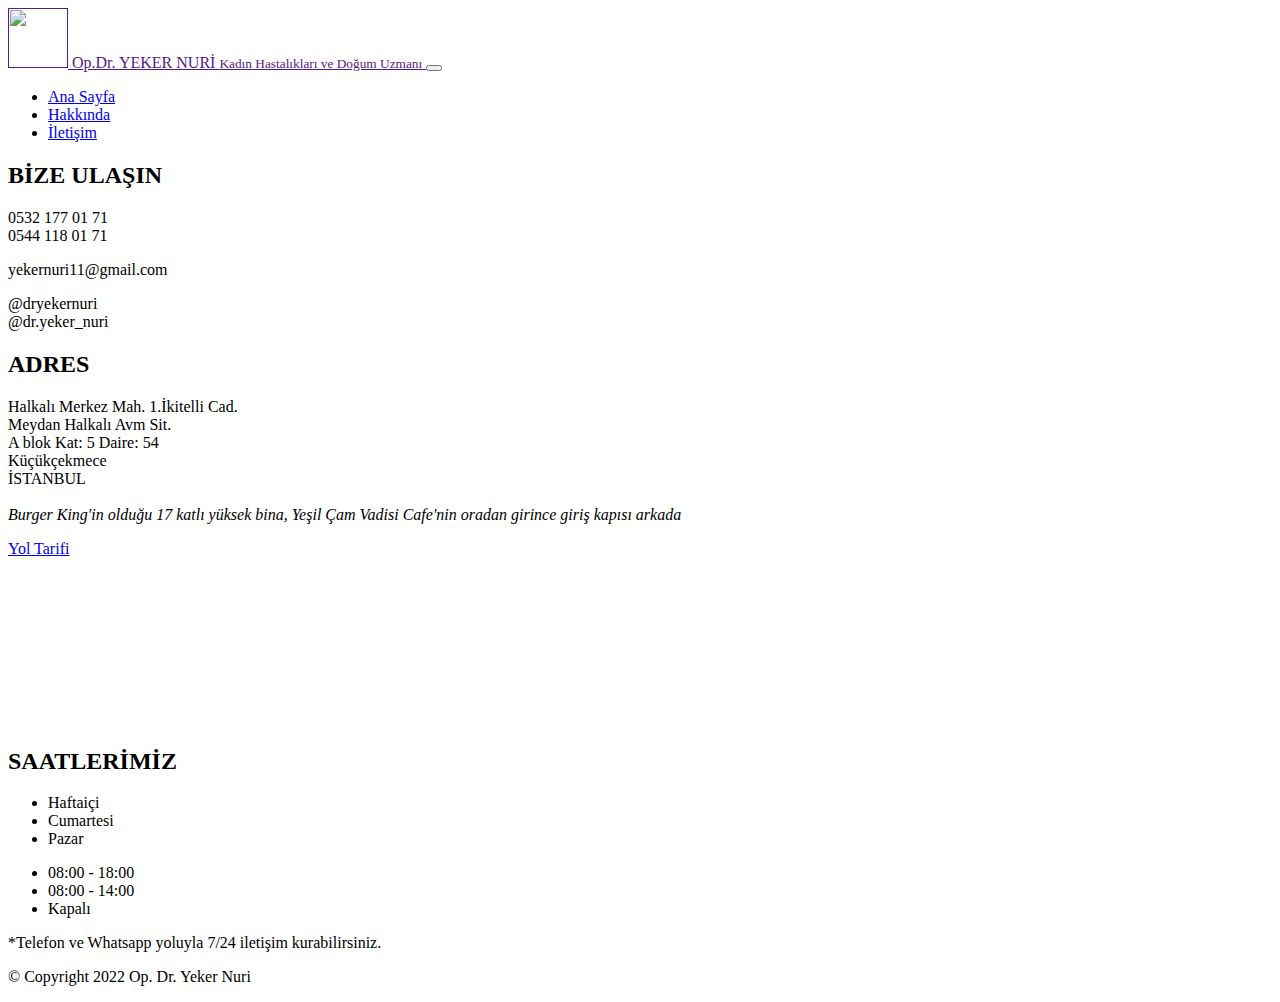
==== contact.html @ 88aec204 "Add files via upload" ====
<!DOCTYPE html>
<html lang="en">
  <head>
    <meta charset="UTF-8" />
    <meta http-equiv="X-UA-Compatible" content="IE=edge" />
    <meta name="viewport" content="width=device-width, initial-scale=1.0" />
    <title>Hakkinda</title>

    <!-- CSS Stylesheets -->
    <link
      rel="stylesheet"
      href="https://stackpath.bootstrapcdn.com/bootstrap/4.1.3/css/bootstrap.min.css"
      integrity="sha384-MCw98/SFnGE8fJT3GXwEOngsV7Zt27NXFoaoApmYm81iuXoPkFOJwJ8ERdknLPMO"
      crossorigin="anonymous"
    />
    <link rel="stylesheet" href="css/styles.css" />

    <!-- Google Fonts -->
    <link rel="preconnect" href="https://fonts.googleapis.com" />
    <link rel="preconnect" href="https://fonts.gstatic.com" crossorigin />
    <link
      href="https://fonts.googleapis.com/css2?family=Crimson+Pro:wght@200;300;400;500;600&family=Montserrat:wght@100;200;400;500;600;900&family=Source+Sans+Pro:wght@200;300;400;600;700;900&family=Ubuntu&display=swap"
      rel="stylesheet"
    />

    <!-- Font Awesome Icons -->
    <script
      src="https://kit.fontawesome.com/bdec887e8c.js"
      crossorigin="anonymous"
    ></script>

    <!-- Favicon -->
    <link rel="icon" href="images/brand-logo.jpg" />

    <!-- Bootstrap Scripts -->
    <script
      src="https://code.jquery.com/jquery-3.3.1.slim.min.js"
      integrity="sha384-q8i/X+965DzO0rT7abK41JStQIAqVgRVzpbzo5smXKp4YfRvH+8abtTE1Pi6jizo"
      crossorigin="anonymous"
    ></script>
    <script
      src="https://cdnjs.cloudflare.com/ajax/libs/popper.js/1.14.3/umd/popper.min.js"
      integrity="sha384-ZMP7rVo3mIykV+2+9J3UJ46jBk0WLaUAdn689aCwoqbBJiSnjAK/l8WvCWPIPm49"
      crossorigin="anonymous"
    ></script>
    <script
      src="https://stackpath.bootstrapcdn.com/bootstrap/4.1.3/js/bootstrap.min.js"
      integrity="sha384-ChfqqxuZUCnJSK3+MXmPNIyE6ZbWh2IMqE241rYiqJxyMiZ6OW/JmZQ5stwEULTy"
      crossorigin="anonymous"
    ></script>
  </head>
  <body>
    <!-- Nav Bar -->

    <nav class="navbar navbar-expand-lg navbar-light fixed-top">
      <a class="navbar-brand py-2" href="">
        <img
          src="images/brand-logo.jpg"
          alt=""
          width="60"
          height="60"
          class="d-inline-block align-text-top"
        />
        Op.Dr. YEKER NURİ
        <small>Kadın Hastalıkları ve Doğum Uzmanı</small>
      </a>
      <button
        class="navbar-toggler"
        type="button"
        data-toggle="collapse"
        data-target="#navbarSupportedContent"
        aria-controls="navbarSupportedContent"
        aria-expanded="false"
        aria-label="Toggle navigation"
      >
        <span class="navbar-toggler-icon"></span>
      </button>
      <div class="collapse navbar-collapse" id="navbarSupportedContent">
        <ul class="navbar-nav ml-auto">
          <li class="nav-item">
            <a class="nav-link" href="index.html">Ana Sayfa</a>
          </li>
          <li class="nav-item">
            <a class="nav-link" href="#pricing">Hakkında</a>
          </li>
          <li class="nav-item">
            <a class="nav-link" href="contact.html">İletişim</a>
          </li>
        </ul>
      </div>
    </nav>

    <section id="reach-us">
      <div class="container-fluid">
        <h2 class="small-heading">BİZE ULAŞIN</h2>
        <div class="row icon-row">
          <div class="col-lg-4">
            <i class="fas fa-phone-alt fa-4x icons"></i>
            <p class="contact-info">0532 177 01 71 <br />0544 118 01 71</p>
          </div>
          <div class="col-lg-4">
            <a
              class="fas fa-envelope fa-4x icons"
              href="mailto:yekernuri11@gmail.com"
            ></a>
            <p class="contact-info">yekernuri11@gmail.com</p>
          </div>
          <div class="col-lg-4">
            <a
              class="fab fa-instagram fa-4x icons"
              href="https://www.instagram.com/dryekernuri/"
              target="_blank"
            ></a>
            <p class="contact-info">@dryekernuri <br />@dr.yeker_nuri</p>
          </div>
        </div>
      </div>
    </section>

    <section id="address">
      <div class="container-fluid">
        <div class="row">
          <div class="col-lg-6 col-md-6 written-address">
            <h2 class="small-heading">ADRES</h2>
            <p class="address-description">
              Halkalı Merkez Mah. 1.İkitelli Cad.
              <br />Meydan Halkalı Avm Sit. <br />A blok Kat: 5 Daire: 54
              <br />Küçükçekmece <br />İSTANBUL
              <br />
              <i
                ><br />Burger King'in olduğu 17 katlı yüksek bina, Yeşil Çam
                Vadisi Cafe'nin oradan girince giriş kapısı arkada
              </i>
            </p>
            <a
              role="button"
              class="btn btn-outline-light btn-lg"
              href="https://www.google.com/maps/dir/41.0714112,28.6654464/OP+DR+YEKER+NUR%C4%B0+KL%C4%B0N%C4%B0K,+HALKALI+MERKEZ+MAH+1.%C4%B0K%C4%B0TELL%C4%B0+CAD+NO:2+MEYDAN+HALKALI+AVM+REZ%C4%B0DANS+A+BLOK+DA%C4%B0RE+NO:54,+34290+K%C3%BC%C3%A7%C3%BCk%C3%A7ekmece%2F%C4%B0stanbul/@41.0496563,28.6679605,12z/data=!3m1!4b1!4m9!4m8!1m1!4e1!1m5!1m1!1s0x14caa5eac8870911:0x837ab291a73c3c6c!2m2!1d28.7891364!2d41.0355339?hl=en"
              target="_blank"
            >
              <i class="fas fa-map-marker-alt"></i>
              <p class="address-btn-description">Yol Tarifi</p>
            </a>
          </div>
          <div class="col-lg-6 col-md-6 google-maps">
            <iframe
              src="https://www.google.com/maps/embed?pb=!1m18!1m12!1m3!1d3009.505565541181!2d28.78673431541495!3d41.03607197929793!2m3!1f0!2f0!3f0!3m2!1i1024!2i768!4f13.1!3m3!1m2!1s0x0%3A0x257a6612f804b8d4!2zNDHCsDAyJzA5LjkiTiAyOMKwNDcnMjAuMSJF!5e0!3m2!1sen!2str!4v1641890547719!5m2!1sen!2str"
              width="100%"
              height="100%"
              style="border: 0"
              allowfullscreen=""
              loading="lazy"
            >
            </iframe>
          </div>
        </div>
      </div>
    </section>

    <section id="hours">
      <div class="container-fluid">
        <h2 class="small-heading">SAATLERİMİZ</h2>
        <i class="fas fa-clock fa-2x clock-icon"></i>
        <div class="row">
          <div class="days-row">
            <ul class="list-group list-group-flush">
              <li class="list-group-item">Haftaiçi</li>
              <li class="list-group-item">Cumartesi</li>
              <li class="list-group-item">Pazar</li>
            </ul>
          </div>
          <div class="hours-row">
            <ul class="list-group list-group-flush">
              <li class="list-group-item">08:00 - 18:00</li>
              <li class="list-group-item">08:00 - 14:00</li>
              <li class="list-group-item">Kapalı</li>
            </ul>
          </div>
        </div>
        <p class="hours-description">
          *Telefon ve Whatsapp yoluyla 7/24 iletişim kurabilirsiniz.
        </p>
      </div>
    </section>

    <!-- Footer -->

    <footer id="footer">
      <div>
        <p>© Copyright 2022 Op. Dr. Yeker Nuri</p>
      </div>
    </footer>
  </body>
</html>
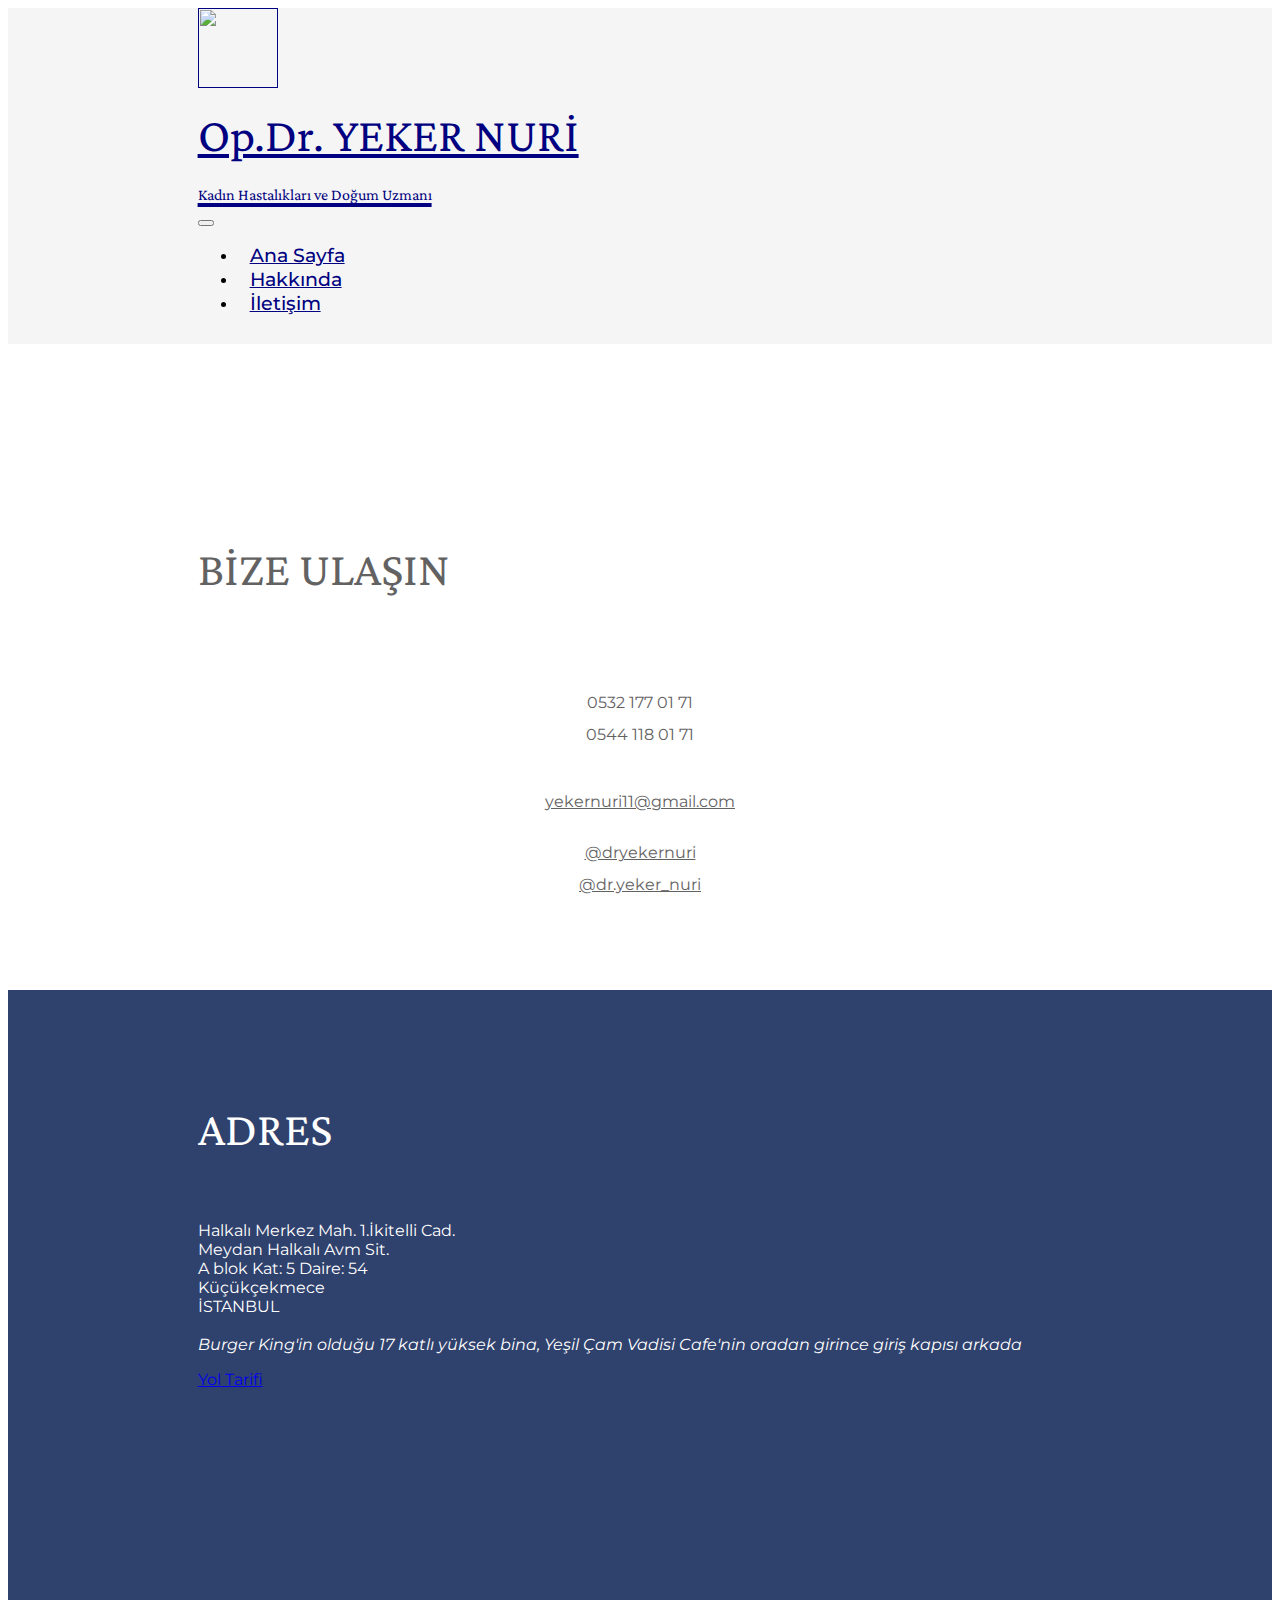
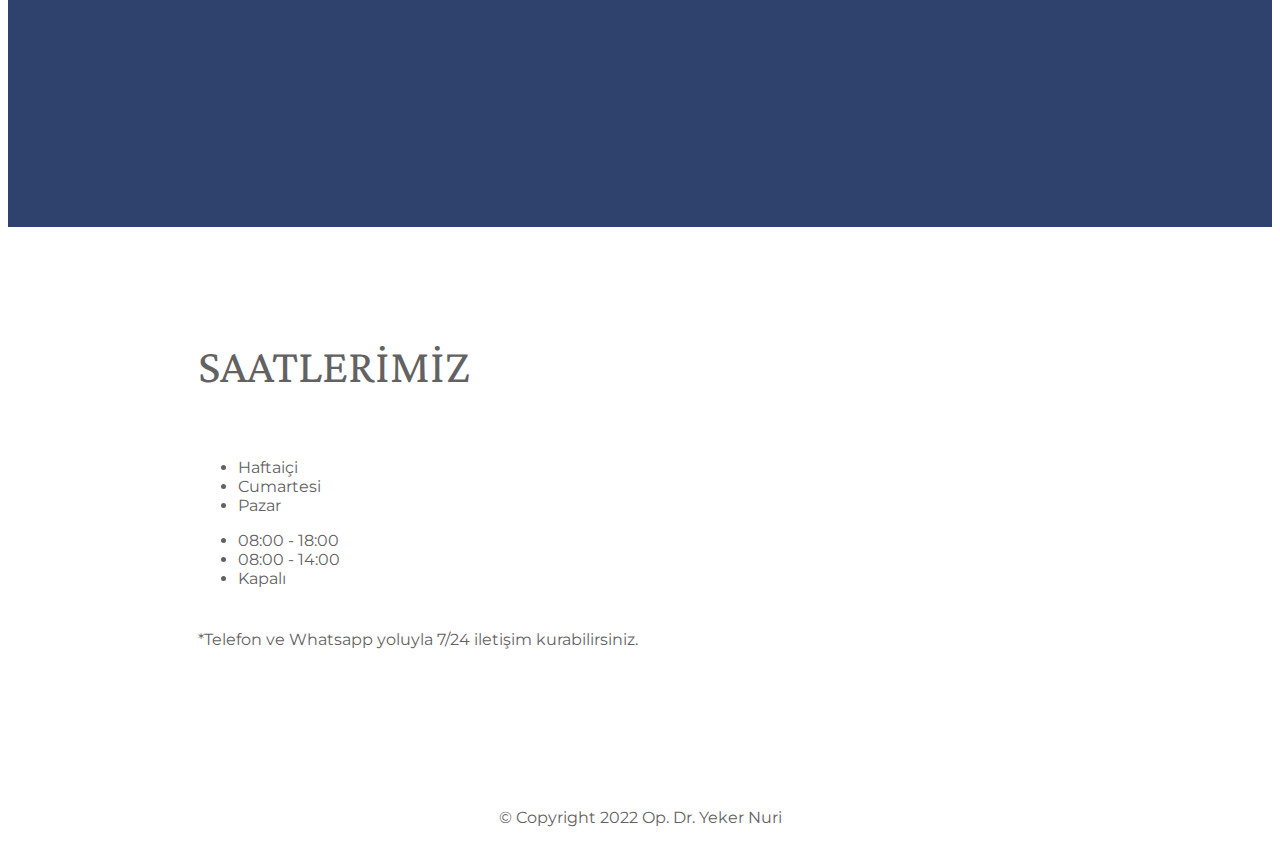
==== commit 34ea3afa: "Add files via upload" ====
--- a/contact.html
+++ b/contact.html
@@ -57,12 +57,18 @@
         <img
           src="images/brand-logo.jpg"
           alt=""
-          width="60"
-          height="60"
+          width="80"
+          height="80"
           class="d-inline-block align-text-top"
         />
-        Op.Dr. YEKER NURİ
-        <small>Kadın Hastalıkları ve Doğum Uzmanı</small>
+        <div class="d-inline-block title-div">
+          <div class="title-name-row">
+            <h1>Op.Dr. YEKER NURİ</h1>
+          </div>
+          <div>
+            <small>Kadın Hastalıkları ve Doğum Uzmanı</small>
+          </div>
+        </div>
       </a>
       <button
         class="navbar-toggler"
@@ -78,13 +84,13 @@
       <div class="collapse navbar-collapse" id="navbarSupportedContent">
         <ul class="navbar-nav ml-auto">
           <li class="nav-item">
-            <a class="nav-link" href="index.html">Ana Sayfa</a>
+            <a class="nav-link text-nowrap" href="index.html">Ana Sayfa</a>
           </li>
           <li class="nav-item">
-            <a class="nav-link" href="#pricing">Hakkında</a>
+            <a class="nav-link text-nowrap" href="">Hakkında</a>
           </li>
           <li class="nav-item">
-            <a class="nav-link" href="contact.html">İletişim</a>
+            <a class="nav-link text-nowrap" href="contact.html">İletişim</a>
           </li>
         </ul>
       </div>
@@ -103,7 +109,10 @@
               class="fas fa-envelope fa-4x icons"
               href="mailto:yekernuri11@gmail.com"
             ></a>
-            <p class="contact-info">yekernuri11@gmail.com</p>
+            <br />
+            <a class="contact-info" href="mailto:yekernuri11@gmail.com"
+              >yekernuri11@gmail.com</a
+            >
           </div>
           <div class="col-lg-4">
             <a
@@ -111,7 +120,20 @@
               href="https://www.instagram.com/dryekernuri/"
               target="_blank"
             ></a>
-            <p class="contact-info">@dryekernuri <br />@dr.yeker_nuri</p>
+            <br />
+            <a
+              class="contact-info"
+              href="https://www.instagram.com/dryekernuri/"
+              target="_blank"
+              >@dryekernuri
+            </a>
+            <br />
+            <a
+              class="contact-info"
+              href="https://www.instagram.com/dr.yeker_nuri/"
+              target="_blank"
+              >@dr.yeker_nuri
+            </a>
           </div>
         </div>
       </div>
@@ -134,8 +156,8 @@
             </p>
             <a
               role="button"
-              class="btn btn-outline-light btn-lg"
-              href="https://www.google.com/maps/dir/41.0714112,28.6654464/OP+DR+YEKER+NUR%C4%B0+KL%C4%B0N%C4%B0K,+HALKALI+MERKEZ+MAH+1.%C4%B0K%C4%B0TELL%C4%B0+CAD+NO:2+MEYDAN+HALKALI+AVM+REZ%C4%B0DANS+A+BLOK+DA%C4%B0RE+NO:54,+34290+K%C3%BC%C3%A7%C3%BCk%C3%A7ekmece%2F%C4%B0stanbul/@41.0496563,28.6679605,12z/data=!3m1!4b1!4m9!4m8!1m1!4e1!1m5!1m1!1s0x14caa5eac8870911:0x837ab291a73c3c6c!2m2!1d28.7891364!2d41.0355339?hl=en"
+              class="btn btn-light btn-lg route-button"
+              href="https://www.google.com/maps/dir//OP+DR+YEKER+NUR%C4%B0+KL%C4%B0N%C4%B0K,+HALKALI+MERKEZ+MAH+1.%C4%B0K%C4%B0TELL%C4%B0+CAD+NO:2+MEYDAN+HALKALI+AVM+REZ%C4%B0DANS+A+BLOK+DA%C4%B0RE+NO:54,+34290+K%C3%BC%C3%A7%C3%BCk%C3%A7ekmece%2F%C4%B0stanbul/@41.0567904,28.6679013,12z/data=!4m8!4m7!1m0!1m5!1m1!1s0x14caa5eac8870911:0x837ab291a73c3c6c!2m2!1d28.7891364!2d41.0355339?hl=en"
               target="_blank"
             >
               <i class="fas fa-map-marker-alt"></i>
--- a/css/styles.css
+++ b/css/styles.css
@@ -0,0 +1,412 @@
+body {
+  font-family: "Montserrat", sans-serif;
+}
+
+h1 {
+  font-family: "Crimson Pro", serif;
+  font-size: 3rem;
+  font-weight: 400;
+  line-height: 12px;
+}
+
+small {
+  font-size: 1rem;
+}
+
+.container-fluid {
+  padding: 5% 15% 7%;
+}
+
+/* Heading */
+
+.big-heading {
+  font-family: "Crimson Pro", serif;
+  font-weight: 400;
+  font-size: 4.5rem;
+  line-height: 1.5;
+  text-align: left;
+  color: rgb(56, 56, 56);
+  padding-bottom: 0.5rem;
+}
+
+.small-heading {
+  font-family: "Crimson Pro", serif;
+  font-weight: 400;
+  font-size: 3rem;
+  line-height: 1.5;
+  text-align: left;
+  display: inline-block;
+}
+
+/* Navigation Bar */
+.navbar {
+  padding: 0% 15% 1%;
+  background-color: whitesmoke;
+}
+
+.navbar-brand {
+  font-family: "Crimson Pro", serif;
+  font-size: 3rem;
+  font-weight: 400;
+  line-height: 12px;
+}
+
+.title-div {
+  vertical-align: -webkit-baseline-middle;
+}
+
+.title-name-row {
+  padding: 5px 0;
+}
+
+.nav-item {
+  padding: 0px 12px;
+}
+
+.nav-link {
+  font-family: "Montserrat", sans-serif;
+  font-size: 1.2rem;
+  font-weight: 500;
+}
+
+.navbar .navbar-brand {
+  color: navy;
+}
+
+.navbar .navbar-brand:hover {
+  color: navy;
+}
+
+.navbar-light .navbar-nav .nav-link {
+  color: navy;
+}
+
+.navbar-light .navbar-nav .nav-link:hover {
+  color: purple;
+}
+
+/* Title */
+
+#title {
+  background-color: white;
+  color: rgb(99, 98, 98);
+  margin-top: 3rem;
+  padding-top: 3%;
+}
+
+.title-img {
+  width: 60%;
+}
+
+.title-pic-row {
+  position: relative;
+  padding-top: 12%;
+  left: 50px;
+}
+
+.title-contact-row {
+  position: relative;
+  left: 50px;
+}
+
+.title-icons {
+  display: inline;
+  padding-top: 7%;
+  padding-right: 10px;
+  color: navy;
+  color: rgb(99, 98, 98);
+}
+
+.title-icons:hover {
+  text-decoration: none;
+  color: purple;
+}
+
+.title-contact {
+  display: inline;
+  font-size: 1rem;
+  color: rgb(99, 98, 98);
+}
+
+.title-contact:hover {
+  text-decoration: none;
+  color: purple;
+}
+
+.tedavi-btn {
+  margin: 0.5%;
+  background-color: navy;
+  border-color: navy;
+  white-space: normal !important; 
+  word-wrap: break-word;
+  text-align: left;
+}
+
+.tedavi-btn:hover {
+  background-color: purple;
+  border-color: purple;
+}
+
+/* Clinic */
+
+#clinic {
+  background-color: #2f416d;
+  color: white;
+}
+
+.clinic-container {
+  padding: 5% 0 7%;
+}
+
+.clinic-features {
+  padding: 3% 15% 3%;
+}
+
+.clinic-icons {
+  padding-bottom: 5%;
+}
+
+.carousel {
+  padding: 3% 15% 3%;
+}
+
+.carousel-inner {
+  text-align: center;
+}
+
+.carousel-item {
+  padding: 1%;
+}
+
+.carousel-item.active {
+  padding: 1%;
+}
+
+.carousel-control-prev-icon {
+  width: 40px;
+  height: 40px;
+  margin-left: auto;
+}
+.carousel-control-next-icon {
+  width: 40px;
+  height: 40px;
+  margin-right: auto;
+}
+
+.clinic-img {
+  width: 60%;
+  border-radius: 5%;
+}
+
+/* Hours */
+
+#hours {
+  background-color: white;
+  color: rgb(99, 98, 98);
+}
+
+.clock-icon {
+  display: inline-block;
+  size: 75%;
+  padding-left: 12px;
+}
+
+.hours-description {
+  padding-top: 3%;
+}
+
+/* Hospitals */
+
+#hospitals {
+  background-color: whitesmoke;
+  color: rgb(99, 98, 98);
+}
+
+.hospital-logo {
+  width: 75%;
+  margin: 10% 0 10%;
+}
+
+.hospital-row {
+  position: relative;
+  min-height: 150px;
+  text-align: center;
+  vertical-align: middle;
+}
+
+.hospital-names {
+  position: absolute;
+  bottom: 0;
+}
+
+/* Footer */
+
+#footer {
+  background-color: white;
+  color: rgb(99, 98, 98);
+  padding: 3% 20% 1% 20%;
+  text-align: center;
+}
+
+/* CONTACT HTML */
+
+/* Reach Us */
+
+#reach-us {
+  background-color: white;
+  color: rgb(99, 98, 98);
+  margin-top: 3rem;
+  padding-top: 3%;
+}
+
+.contact-info {
+  color: rgb(99, 98, 98);
+  font-size: 1rem;
+  line-height: 2;
+}
+
+.contact-info:hover {
+  color: purple;
+  text-decoration: none;
+}
+
+.icon-row {
+  padding-top: 3%;
+  text-align: center;
+}
+
+.icons {
+  color: rgb(99, 98, 98);
+  padding: 5% 0 5%;
+  text-align: center;
+}
+
+.icons:hover {
+  color: purple;
+  text-decoration: none;
+}
+
+/* Address */
+
+#address {
+  /* background-color: rgb(99, 98, 98); */
+  background-color: #2f416d;
+  color: white;
+}
+
+.address-btn-description {
+  display: inline;
+  font-family: "Montserrat", sans-serif;
+  font-weight: 400;
+}
+
+.google-maps {
+  min-height: 350px;
+}
+
+.route-button {
+  margin: 3% 0 3%;
+}
+
+@media (max-width: 1024px) {
+  h1 {
+    font-size: 2.5rem;
+  }
+
+  .nav-link {
+    font-size: 1.1rem;
+  }
+
+  .nav-item {
+    padding: 0px 3px;
+  }
+}
+
+@media (max-width: 768px) {
+
+  .container-fluid {
+    padding: 5% 10% 10%;
+  }
+
+  .clinic-container {
+    padding: 5% 0 10%;
+  }
+
+  .carousel {
+    padding: 3% 3% 3%;
+  }
+
+  .clinic-img {
+    width: 80%;
+  }
+
+  .carousel-control-prev-icon {
+    margin-left: 10px;
+  }
+  .carousel-control-next-icon {
+    margin-right: 10px;
+  }
+}
+
+@media (max-width: 682px) {
+  #title,
+  #reach-us {
+    margin-top: 7.5rem;
+  }
+}
+
+@media (max-width: 565px) {
+  h1 {
+    font-size: 2.5rem;
+  }
+
+  .hospital-logo {
+    width: 50%;
+  }
+}
+
+@media (max-width: 540px) {
+  h1 {
+    font-size: 2rem;
+  }
+
+  .container-fluid {
+    padding: 5% 7% 10%;
+  }
+
+  .clinic-container {
+    padding: 5% 7% 10%;
+  }
+
+  .navbar {
+    padding: 0% 7% 1%;
+  }
+
+  .small-heading {
+    font-size: 2.5rem;
+  }
+}
+
+@media (max-width: 426px) {
+  .container-fluid {
+    padding: 10% 7% 15%;
+  }
+
+  .clinic-container {
+    padding: 10% 7% 15%;
+  }
+
+  #footer {
+    font-size: 0.7rem;
+  }
+}
+
+@media (max-width: 380px) {
+  h1 {
+    font-size: 1.7rem;
+  }
+
+  small {
+    font-size: 0.85rem;
+  }
+}
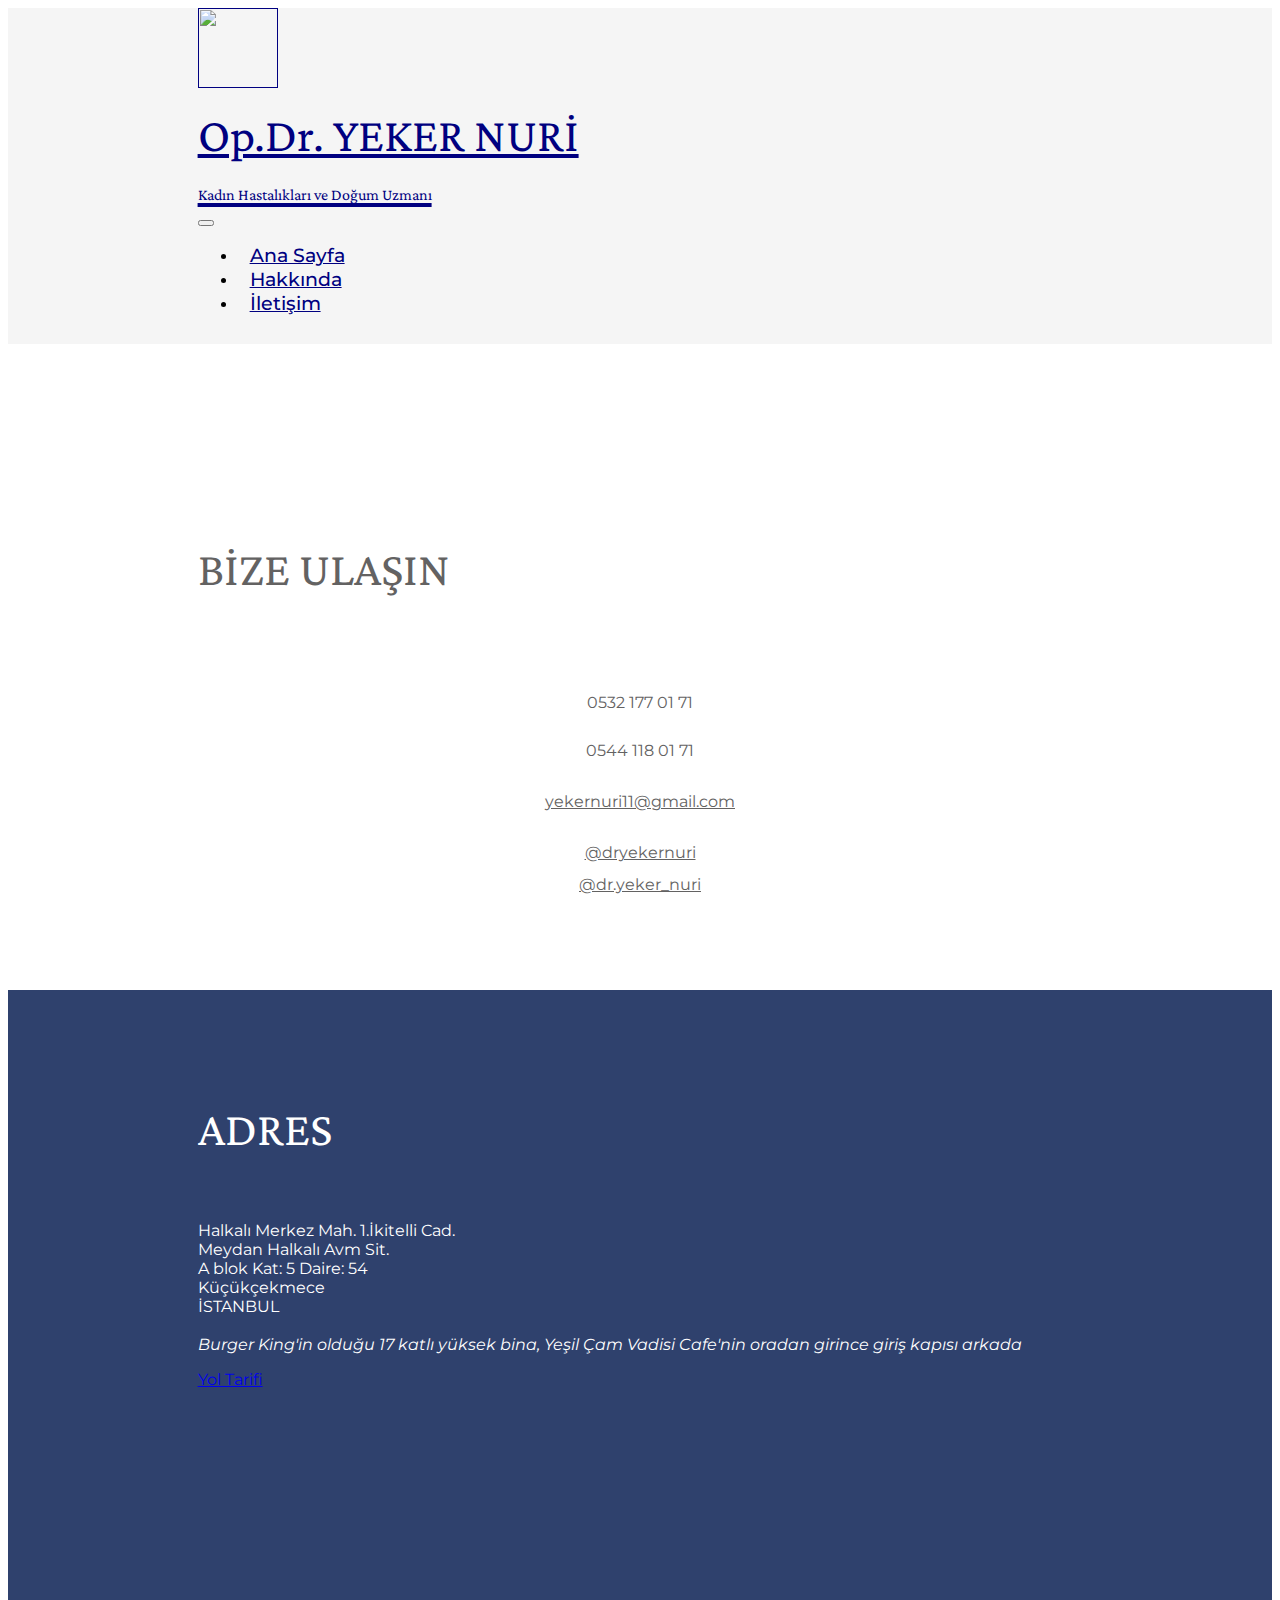
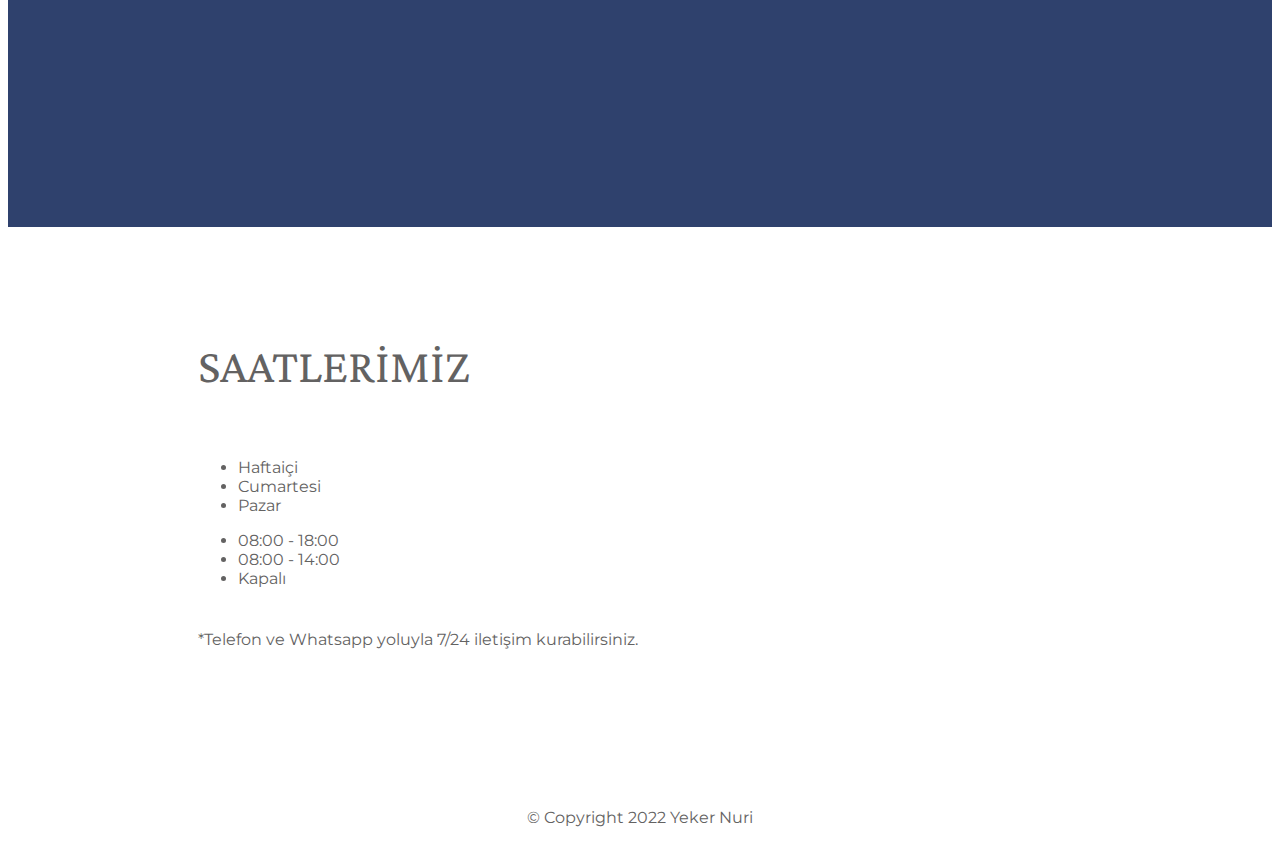
==== commit 03ebef0e: "Add files via upload" ====
--- a/contact.html
+++ b/contact.html
@@ -1,216 +1,179 @@
 <!DOCTYPE html>
 <html lang="en">
-  <head>
-    <meta charset="UTF-8" />
-    <meta http-equiv="X-UA-Compatible" content="IE=edge" />
-    <meta name="viewport" content="width=device-width, initial-scale=1.0" />
-    <title>Hakkinda</title>
 
-    <!-- CSS Stylesheets -->
-    <link
-      rel="stylesheet"
-      href="https://stackpath.bootstrapcdn.com/bootstrap/4.1.3/css/bootstrap.min.css"
-      integrity="sha384-MCw98/SFnGE8fJT3GXwEOngsV7Zt27NXFoaoApmYm81iuXoPkFOJwJ8ERdknLPMO"
-      crossorigin="anonymous"
-    />
-    <link rel="stylesheet" href="css/styles.css" />
+<head>
+  <meta charset="UTF-8" />
+  <meta http-equiv="X-UA-Compatible" content="IE=edge" />
+  <meta name="viewport" content="width=device-width, initial-scale=1.0" />
+  <title>Hakkinda</title>
 
-    <!-- Google Fonts -->
-    <link rel="preconnect" href="https://fonts.googleapis.com" />
-    <link rel="preconnect" href="https://fonts.gstatic.com" crossorigin />
-    <link
-      href="https://fonts.googleapis.com/css2?family=Crimson+Pro:wght@200;300;400;500;600&family=Montserrat:wght@100;200;400;500;600;900&family=Source+Sans+Pro:wght@200;300;400;600;700;900&family=Ubuntu&display=swap"
-      rel="stylesheet"
-    />
+  <!-- CSS Stylesheets -->
+  <!-- <link rel="stylesheet" href="https://stackpath.bootstrapcdn.com/bootstrap/4.1.3/css/bootstrap.min.css"
+    integrity="sha384-MCw98/SFnGE8fJT3GXwEOngsV7Zt27NXFoaoApmYm81iuXoPkFOJwJ8ERdknLPMO" crossorigin="anonymous" /> -->
+  <link rel="stylesheet" href="https://stackpath.bootstrapcdn.com/bootstrap/4.2.1/css/bootstrap.min.css"
+    integrity="sha384-GJzZqFGwb1QTTN6wy59ffF1BuGJpLSa9DkKMp0DgiMDm4iYMj70gZWKYbI706tWS" crossorigin="anonymous">
+  <link rel="stylesheet" href="css/styles.css" />
 
-    <!-- Font Awesome Icons -->
-    <script
-      src="https://kit.fontawesome.com/bdec887e8c.js"
-      crossorigin="anonymous"
-    ></script>
+  <!-- Google Fonts -->
+  <link rel="preconnect" href="https://fonts.googleapis.com" />
+  <link rel="preconnect" href="https://fonts.gstatic.com" crossorigin />
+  <link
+    href="https://fonts.googleapis.com/css2?family=Crimson+Pro:wght@200;300;400;500;600&family=Montserrat:wght@100;200;400;500;600;900&family=Source+Sans+Pro:wght@200;300;400;600;700;900&family=Ubuntu&display=swap"
+    rel="stylesheet" />
 
-    <!-- Favicon -->
-    <link rel="icon" href="images/brand-logo.jpg" />
+  <!-- Font Awesome Icons -->
+  <script src="https://kit.fontawesome.com/bdec887e8c.js" crossorigin="anonymous"></script>
 
-    <!-- Bootstrap Scripts -->
-    <script
-      src="https://code.jquery.com/jquery-3.3.1.slim.min.js"
-      integrity="sha384-q8i/X+965DzO0rT7abK41JStQIAqVgRVzpbzo5smXKp4YfRvH+8abtTE1Pi6jizo"
-      crossorigin="anonymous"
-    ></script>
-    <script
-      src="https://cdnjs.cloudflare.com/ajax/libs/popper.js/1.14.3/umd/popper.min.js"
-      integrity="sha384-ZMP7rVo3mIykV+2+9J3UJ46jBk0WLaUAdn689aCwoqbBJiSnjAK/l8WvCWPIPm49"
-      crossorigin="anonymous"
-    ></script>
-    <script
-      src="https://stackpath.bootstrapcdn.com/bootstrap/4.1.3/js/bootstrap.min.js"
-      integrity="sha384-ChfqqxuZUCnJSK3+MXmPNIyE6ZbWh2IMqE241rYiqJxyMiZ6OW/JmZQ5stwEULTy"
-      crossorigin="anonymous"
-    ></script>
-  </head>
-  <body>
-    <!-- Nav Bar -->
+  <!-- Favicon -->
+  <link rel="icon" href="images/brand-logo.jpg" />
 
-    <nav class="navbar navbar-expand-lg navbar-light fixed-top">
-      <a class="navbar-brand py-2" href="">
-        <img
-          src="images/brand-logo.jpg"
-          alt=""
-          width="80"
-          height="80"
-          class="d-inline-block align-text-top"
-        />
-        <div class="d-inline-block title-div">
-          <div class="title-name-row">
-            <h1>Op.Dr. YEKER NURİ</h1>
-          </div>
-          <div>
-            <small>Kadın Hastalıkları ve Doğum Uzmanı</small>
-          </div>
+  <!-- Bootstrap Scripts -->
+  <!-- <script src="https://code.jquery.com/jquery-3.3.1.slim.min.js"
+    integrity="sha384-q8i/X+965DzO0rT7abK41JStQIAqVgRVzpbzo5smXKp4YfRvH+8abtTE1Pi6jizo"
+    crossorigin="anonymous"></script>
+  <script src="https://cdnjs.cloudflare.com/ajax/libs/popper.js/1.14.3/umd/popper.min.js"
+    integrity="sha384-ZMP7rVo3mIykV+2+9J3UJ46jBk0WLaUAdn689aCwoqbBJiSnjAK/l8WvCWPIPm49"
+    crossorigin="anonymous"></script>
+  <script src="https://stackpath.bootstrapcdn.com/bootstrap/4.1.3/js/bootstrap.min.js"
+    integrity="sha384-ChfqqxuZUCnJSK3+MXmPNIyE6ZbWh2IMqE241rYiqJxyMiZ6OW/JmZQ5stwEULTy"
+    crossorigin="anonymous"></script> -->
+
+  <script src="https://code.jquery.com/jquery-3.3.1.slim.min.js"
+    integrity="sha384-q8i/X+965DzO0rT7abK41JStQIAqVgRVzpbzo5smXKp4YfRvH+8abtTE1Pi6jizo"
+    crossorigin="anonymous"></script>
+  <script src="https://cdnjs.cloudflare.com/ajax/libs/popper.js/1.14.6/umd/popper.min.js"
+    integrity="sha384-wHAiFfRlMFy6i5SRaxvfOCifBUQy1xHdJ/yoi7FRNXMRBu5WHdZYu1hA6ZOblgut"
+    crossorigin="anonymous"></script>
+  <script src="https://stackpath.bootstrapcdn.com/bootstrap/4.2.1/js/bootstrap.min.js"
+    integrity="sha384-B0UglyR+jN6CkvvICOB2joaf5I4l3gm9GU6Hc1og6Ls7i6U/mkkaduKaBhlAXv9k"
+    crossorigin="anonymous"></script>
+</head>
+
+<body>
+  <!-- Nav Bar -->
+
+  <nav class="navbar navbar-expand-lg navbar-light fixed-top">
+    <a class="navbar-brand py-2" href="">
+      <img src="images/brand-logo.jpg" alt="" width="80" height="80" class="d-inline-block align-text-top" />
+      <div class="d-inline-block title-div">
+        <div class="title-name-row">
+          <h1>Op.Dr. YEKER NURİ</h1>
         </div>
-      </a>
-      <button
-        class="navbar-toggler"
-        type="button"
-        data-toggle="collapse"
-        data-target="#navbarSupportedContent"
-        aria-controls="navbarSupportedContent"
-        aria-expanded="false"
-        aria-label="Toggle navigation"
-      >
-        <span class="navbar-toggler-icon"></span>
-      </button>
-      <div class="collapse navbar-collapse" id="navbarSupportedContent">
-        <ul class="navbar-nav ml-auto">
-          <li class="nav-item">
-            <a class="nav-link text-nowrap" href="index.html">Ana Sayfa</a>
-          </li>
-          <li class="nav-item">
-            <a class="nav-link text-nowrap" href="">Hakkında</a>
-          </li>
-          <li class="nav-item">
-            <a class="nav-link text-nowrap" href="contact.html">İletişim</a>
-          </li>
-        </ul>
-      </div>
-    </nav>
-
-    <section id="reach-us">
-      <div class="container-fluid">
-        <h2 class="small-heading">BİZE ULAŞIN</h2>
-        <div class="row icon-row">
-          <div class="col-lg-4">
-            <i class="fas fa-phone-alt fa-4x icons"></i>
-            <p class="contact-info">0532 177 01 71 <br />0544 118 01 71</p>
-          </div>
-          <div class="col-lg-4">
-            <a
-              class="fas fa-envelope fa-4x icons"
-              href="mailto:yekernuri11@gmail.com"
-            ></a>
-            <br />
-            <a class="contact-info" href="mailto:yekernuri11@gmail.com"
-              >yekernuri11@gmail.com</a
-            >
-          </div>
-          <div class="col-lg-4">
-            <a
-              class="fab fa-instagram fa-4x icons"
-              href="https://www.instagram.com/dryekernuri/"
-              target="_blank"
-            ></a>
-            <br />
-            <a
-              class="contact-info"
-              href="https://www.instagram.com/dryekernuri/"
-              target="_blank"
-              >@dryekernuri
-            </a>
-            <br />
-            <a
-              class="contact-info"
-              href="https://www.instagram.com/dr.yeker_nuri/"
-              target="_blank"
-              >@dr.yeker_nuri
-            </a>
-          </div>
+        <div>
+          <small>Kadın Hastalıkları ve Doğum Uzmanı</small>
         </div>
       </div>
-    </section>
+    </a>
+    <button class="navbar-toggler" type="button" data-toggle="collapse" data-target="#navbarSupportedContent"
+      aria-controls="navbarSupportedContent" aria-expanded="false" aria-label="Toggle navigation">
+      <span class="navbar-toggler-icon"></span>
+    </button>
+    <div class="collapse navbar-collapse" id="navbarSupportedContent">
+      <ul class="navbar-nav ml-auto">
+        <li class="nav-item">
+          <a class="nav-link text-nowrap" href="index.html">Ana Sayfa</a>
+        </li>
+        <li class="nav-item">
+          <a class="nav-link text-nowrap" href="">Hakkında</a>
+        </li>
+        <li class="nav-item">
+          <a class="nav-link text-nowrap" href="contact.html">İletişim</a>
+        </li>
+      </ul>
+    </div>
+  </nav>
 
-    <section id="address">
-      <div class="container-fluid">
-        <div class="row">
-          <div class="col-lg-6 col-md-6 written-address">
-            <h2 class="small-heading">ADRES</h2>
-            <p class="address-description">
-              Halkalı Merkez Mah. 1.İkitelli Cad.
-              <br />Meydan Halkalı Avm Sit. <br />A blok Kat: 5 Daire: 54
-              <br />Küçükçekmece <br />İSTANBUL
-              <br />
-              <i
-                ><br />Burger King'in olduğu 17 katlı yüksek bina, Yeşil Çam
-                Vadisi Cafe'nin oradan girince giriş kapısı arkada
-              </i>
-            </p>
-            <a
-              role="button"
-              class="btn btn-light btn-lg route-button"
-              href="https://www.google.com/maps/dir//OP+DR+YEKER+NUR%C4%B0+KL%C4%B0N%C4%B0K,+HALKALI+MERKEZ+MAH+1.%C4%B0K%C4%B0TELL%C4%B0+CAD+NO:2+MEYDAN+HALKALI+AVM+REZ%C4%B0DANS+A+BLOK+DA%C4%B0RE+NO:54,+34290+K%C3%BC%C3%A7%C3%BCk%C3%A7ekmece%2F%C4%B0stanbul/@41.0567904,28.6679013,12z/data=!4m8!4m7!1m0!1m5!1m1!1s0x14caa5eac8870911:0x837ab291a73c3c6c!2m2!1d28.7891364!2d41.0355339?hl=en"
-              target="_blank"
-            >
-              <i class="fas fa-map-marker-alt"></i>
-              <p class="address-btn-description">Yol Tarifi</p>
-            </a>
-          </div>
-          <div class="col-lg-6 col-md-6 google-maps">
-            <iframe
-              src="https://www.google.com/maps/embed?pb=!1m18!1m12!1m3!1d3009.505565541181!2d28.78673431541495!3d41.03607197929793!2m3!1f0!2f0!3f0!3m2!1i1024!2i768!4f13.1!3m3!1m2!1s0x0%3A0x257a6612f804b8d4!2zNDHCsDAyJzA5LjkiTiAyOMKwNDcnMjAuMSJF!5e0!3m2!1sen!2str!4v1641890547719!5m2!1sen!2str"
-              width="100%"
-              height="100%"
-              style="border: 0"
-              allowfullscreen=""
-              loading="lazy"
-            >
-            </iframe>
-          </div>
+  <section id="reach-us">
+    <div class="container-fluid">
+      <h2 class="small-heading">BİZE ULAŞIN</h2>
+      <div class="row icon-row">
+        <div class="col-lg-4">
+          <i class="fas fa-phone-alt fa-4x icons"></i>
+          <p class="contact-info">0532 177 01 71</p>
+          <p class="contact-info">0544 118 01 71</p>
+        </div>
+        <div class="col-lg-4">
+          <a class="fas fa-envelope fa-4x icons" href="mailto:yekernuri11@gmail.com"></a>
+          <br />
+          <a class="contact-info" href="mailto:yekernuri11@gmail.com">yekernuri11@gmail.com</a>
+        </div>
+        <div class="col-lg-4">
+          <a class="fab fa-instagram fa-4x icons" href="https://www.instagram.com/dryekernuri/" target="_blank"></a>
+          <br />
+          <a class="contact-info" href="https://www.instagram.com/dryekernuri/" target="_blank">@dryekernuri
+          </a>
+          <br />
+          <a class="contact-info" href="https://www.instagram.com/dr.yeker_nuri/" target="_blank">@dr.yeker_nuri
+          </a>
         </div>
       </div>
-    </section>
+    </div>
+  </section>
 
-    <section id="hours">
-      <div class="container-fluid">
-        <h2 class="small-heading">SAATLERİMİZ</h2>
-        <i class="fas fa-clock fa-2x clock-icon"></i>
-        <div class="row">
-          <div class="days-row">
-            <ul class="list-group list-group-flush">
-              <li class="list-group-item">Haftaiçi</li>
-              <li class="list-group-item">Cumartesi</li>
-              <li class="list-group-item">Pazar</li>
-            </ul>
-          </div>
-          <div class="hours-row">
-            <ul class="list-group list-group-flush">
-              <li class="list-group-item">08:00 - 18:00</li>
-              <li class="list-group-item">08:00 - 14:00</li>
-              <li class="list-group-item">Kapalı</li>
-            </ul>
-          </div>
+  <section id="address">
+    <div class="container-fluid">
+      <div class="row">
+        <div class="col-lg-6 col-md-6 written-address">
+          <h2 class="small-heading">ADRES</h2>
+          <p class="address-description">
+            Halkalı Merkez Mah. 1.İkitelli Cad.
+            <br />Meydan Halkalı Avm Sit. <br />A blok Kat: 5 Daire: 54
+            <br />Küçükçekmece <br />İSTANBUL
+            <br />
+            <i><br />Burger King'in olduğu 17 katlı yüksek bina, Yeşil Çam
+              Vadisi Cafe'nin oradan girince giriş kapısı arkada
+            </i>
+          </p>
+          <a role="button" class="btn btn-light btn-lg route-button"
+            href="https://www.google.com/maps/dir//OP+DR+YEKER+NUR%C4%B0+KL%C4%B0N%C4%B0K,+HALKALI+MERKEZ+MAH+1.%C4%B0K%C4%B0TELL%C4%B0+CAD+NO:2+MEYDAN+HALKALI+AVM+REZ%C4%B0DANS+A+BLOK+DA%C4%B0RE+NO:54,+34290+K%C3%BC%C3%A7%C3%BCk%C3%A7ekmece%2F%C4%B0stanbul/@41.0567904,28.6679013,12z/data=!4m8!4m7!1m0!1m5!1m1!1s0x14caa5eac8870911:0x837ab291a73c3c6c!2m2!1d28.7891364!2d41.0355339?hl=en"
+            target="_blank">
+            <i class="fas fa-map-marker-alt"></i>
+            <p class="address-btn-description">Yol Tarifi</p>
+          </a>
         </div>
-        <p class="hours-description">
-          *Telefon ve Whatsapp yoluyla 7/24 iletişim kurabilirsiniz.
-        </p>
+        <div class="col-lg-6 col-md-6 google-maps">
+          <iframe
+            src="https://www.google.com/maps/embed?pb=!1m18!1m12!1m3!1d3009.505565541181!2d28.78673431541495!3d41.03607197929793!2m3!1f0!2f0!3f0!3m2!1i1024!2i768!4f13.1!3m3!1m2!1s0x0%3A0x257a6612f804b8d4!2zNDHCsDAyJzA5LjkiTiAyOMKwNDcnMjAuMSJF!5e0!3m2!1sen!2str!4v1641890547719!5m2!1sen!2str"
+            width="100%" height="100%" style="border: 0" allowfullscreen="" loading="lazy">
+          </iframe>
+        </div>
       </div>
-    </section>
+    </div>
+  </section>
 
-    <!-- Footer -->
+  <section id="hours">
+    <div class="container-fluid">
+      <h2 class="small-heading">SAATLERİMİZ</h2>
+      <i class="fas fa-clock fa-2x clock-icon"></i>
+      <div class="row">
+        <div class="days-row">
+          <ul class="list-group list-group-flush">
+            <li class="list-group-item">Haftaiçi</li>
+            <li class="list-group-item">Cumartesi</li>
+            <li class="list-group-item">Pazar</li>
+          </ul>
+        </div>
+        <div class="hours-row">
+          <ul class="list-group list-group-flush">
+            <li class="list-group-item">08:00 - 18:00</li>
+            <li class="list-group-item">08:00 - 14:00</li>
+            <li class="list-group-item">Kapalı</li>
+          </ul>
+        </div>
+      </div>
+      <p class="hours-description">
+        *Telefon ve Whatsapp yoluyla 7/24 iletişim kurabilirsiniz.
+      </p>
+    </div>
+  </section>
 
-    <footer id="footer">
-      <div>
-        <p>© Copyright 2022 Op. Dr. Yeker Nuri</p>
-      </div>
-    </footer>
-  </body>
-</html>
+  <!-- Footer -->
+
+  <footer id="footer">
+    <div>
+      <p>© Copyright 2022 Yeker Nuri</p>
+    </div>
+  </footer>
+</body>
+
+</html>--- a/css/styles.css
+++ b/css/styles.css
@@ -129,6 +129,7 @@
 }
 
 .title-contact:hover {
+  font-size: 1.1rem;
   text-decoration: none;
   color: purple;
 }
@@ -154,12 +155,9 @@
   color: white;
 }
 
-.clinic-container {
-  padding: 5% 0 7%;
-}
-
-.clinic-features {
-  padding: 3% 15% 3%;
+.clinic-icon-row {
+  padding-top: 5%;
+  text-align: center;
 }
 
 .clinic-icons {
@@ -174,27 +172,23 @@
   text-align: center;
 }
 
-.carousel-item {
-  padding: 1%;
-}
-
-.carousel-item.active {
-  padding: 1%;
+ol.carousel-indicators {
+  margin-bottom: 3%;
 }
 
 .carousel-control-prev-icon {
   width: 40px;
   height: 40px;
-  margin-left: auto;
+  /* margin-left: auto; */
 }
 .carousel-control-next-icon {
   width: 40px;
   height: 40px;
-  margin-right: auto;
+  /* margin-right: auto; */
 }
 
 .clinic-img {
-  width: 60%;
+  width: 100%;
   border-radius: 5%;
 }
 
@@ -263,10 +257,12 @@
   color: rgb(99, 98, 98);
   font-size: 1rem;
   line-height: 2;
+  margin-bottom: 0;
 }
 
 .contact-info:hover {
   color: purple;
+  font-size: 1.1rem;
   text-decoration: none;
 }
 
@@ -328,24 +324,22 @@
     padding: 5% 10% 10%;
   }
 
-  .clinic-container {
-    padding: 5% 0 10%;
-  }
-
   .carousel {
     padding: 3% 3% 3%;
   }
 
-  .clinic-img {
+  /* .clinic-img {
     width: 80%;
-  }
-
-  .carousel-control-prev-icon {
-    margin-left: 10px;
+  } */
+
+  /* .carousel-control-prev-icon {
+    margin-left: 0px;
+    margin-right: 0px;
   }
   .carousel-control-next-icon {
-    margin-right: 10px;
-  }
+    margin-left: 0px;
+    margin-right: 0px;
+  } */
 }
 
 @media (max-width: 682px) {
@@ -353,6 +347,10 @@
   #reach-us {
     margin-top: 7.5rem;
   }
+
+  .clinic-icon-row p {
+    padding-bottom: 10%;
+  }
 }
 
 @media (max-width: 565px) {
@@ -374,10 +372,6 @@
     padding: 5% 7% 10%;
   }
 
-  .clinic-container {
-    padding: 5% 7% 10%;
-  }
-
   .navbar {
     padding: 0% 7% 1%;
   }
@@ -387,12 +381,8 @@
   }
 }
 
-@media (max-width: 426px) {
+@media (max-width: 450px) {
   .container-fluid {
-    padding: 10% 7% 15%;
-  }
-
-  .clinic-container {
     padding: 10% 7% 15%;
   }
 
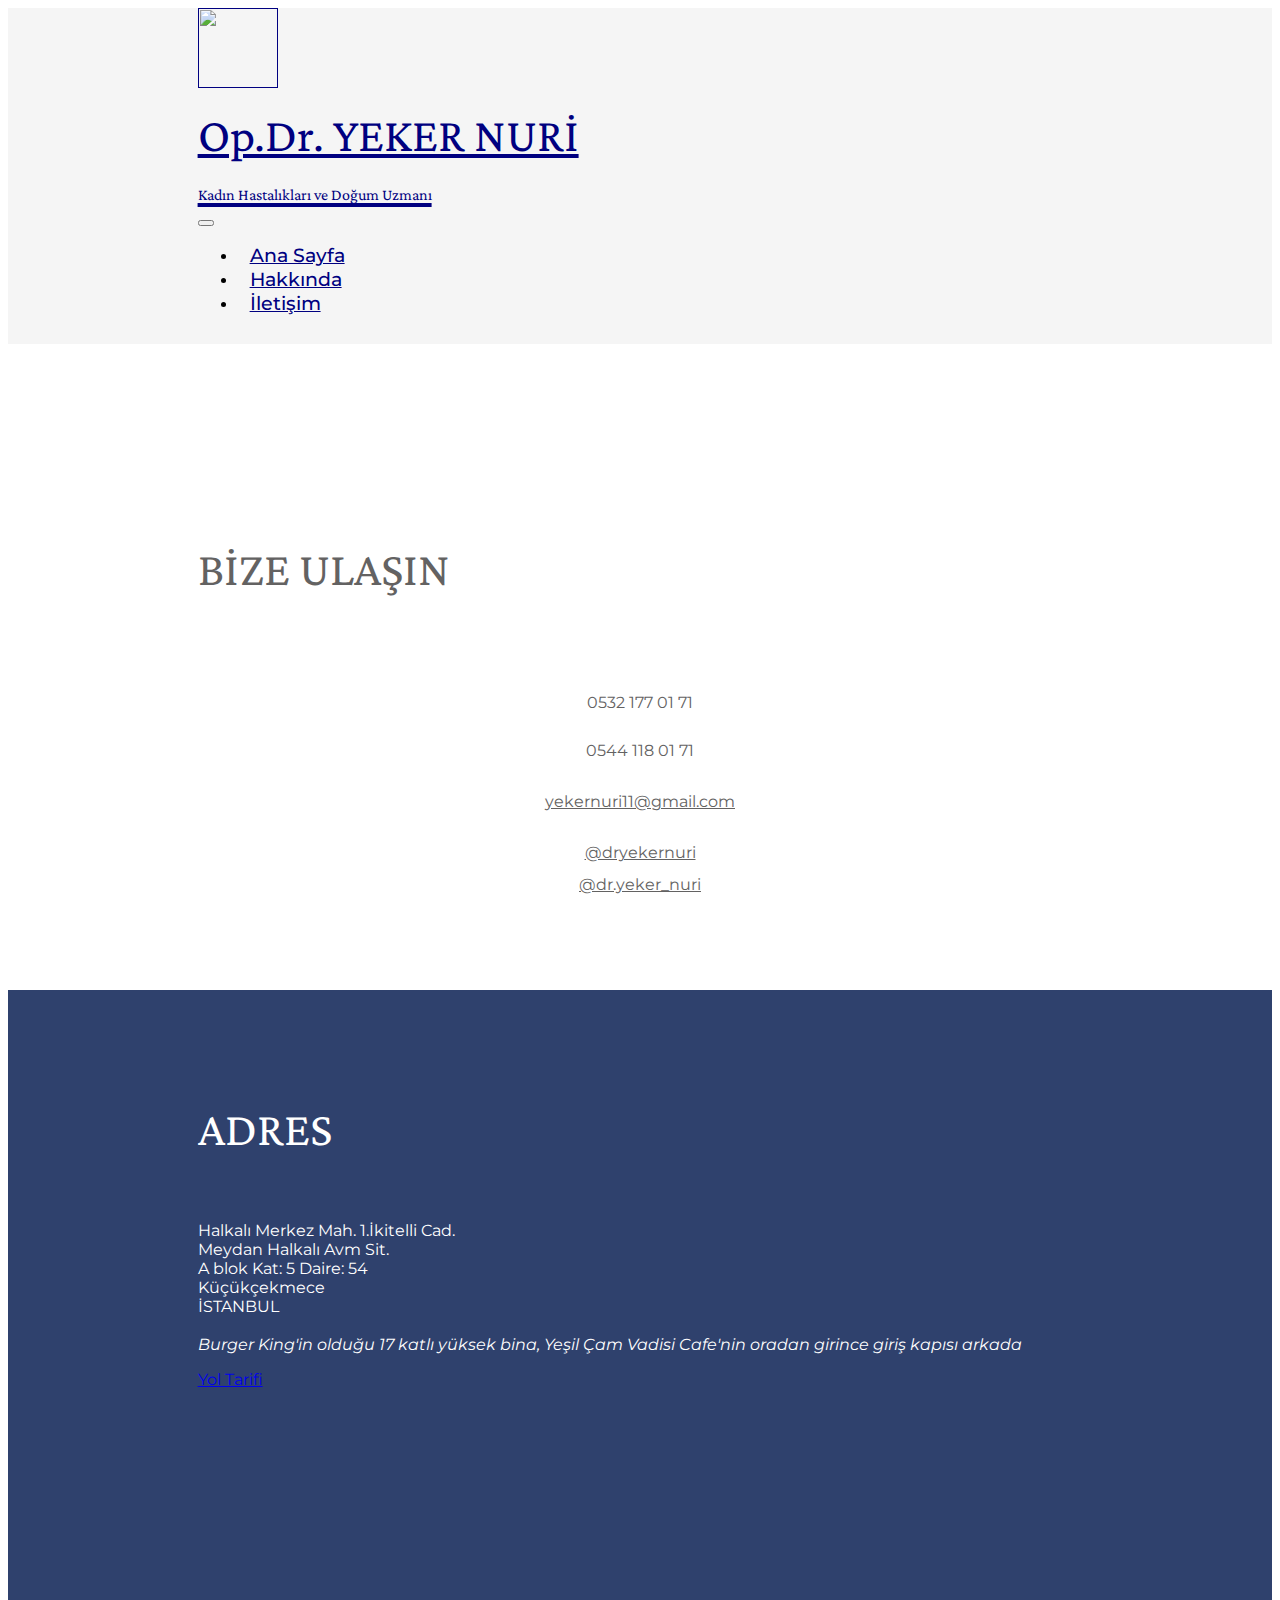
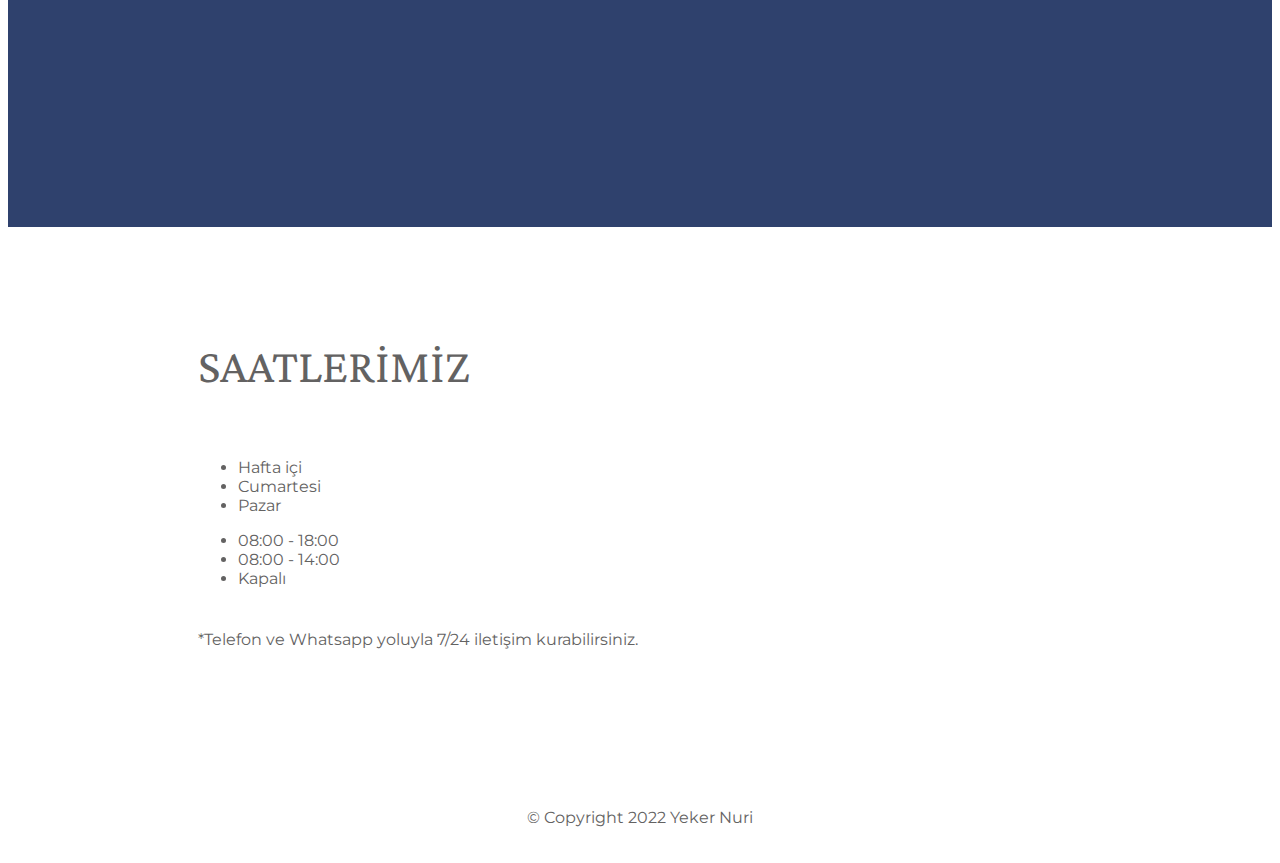
==== commit 182b4e65: "Corrected typos" ====
--- a/contact.html
+++ b/contact.html
@@ -8,8 +8,6 @@
   <title>Hakkinda</title>
 
   <!-- CSS Stylesheets -->
-  <!-- <link rel="stylesheet" href="https://stackpath.bootstrapcdn.com/bootstrap/4.1.3/css/bootstrap.min.css"
-    integrity="sha384-MCw98/SFnGE8fJT3GXwEOngsV7Zt27NXFoaoApmYm81iuXoPkFOJwJ8ERdknLPMO" crossorigin="anonymous" /> -->
   <link rel="stylesheet" href="https://stackpath.bootstrapcdn.com/bootstrap/4.2.1/css/bootstrap.min.css"
     integrity="sha384-GJzZqFGwb1QTTN6wy59ffF1BuGJpLSa9DkKMp0DgiMDm4iYMj70gZWKYbI706tWS" crossorigin="anonymous">
   <link rel="stylesheet" href="css/styles.css" />
@@ -28,16 +26,6 @@
   <link rel="icon" href="images/brand-logo.jpg" />
 
   <!-- Bootstrap Scripts -->
-  <!-- <script src="https://code.jquery.com/jquery-3.3.1.slim.min.js"
-    integrity="sha384-q8i/X+965DzO0rT7abK41JStQIAqVgRVzpbzo5smXKp4YfRvH+8abtTE1Pi6jizo"
-    crossorigin="anonymous"></script>
-  <script src="https://cdnjs.cloudflare.com/ajax/libs/popper.js/1.14.3/umd/popper.min.js"
-    integrity="sha384-ZMP7rVo3mIykV+2+9J3UJ46jBk0WLaUAdn689aCwoqbBJiSnjAK/l8WvCWPIPm49"
-    crossorigin="anonymous"></script>
-  <script src="https://stackpath.bootstrapcdn.com/bootstrap/4.1.3/js/bootstrap.min.js"
-    integrity="sha384-ChfqqxuZUCnJSK3+MXmPNIyE6ZbWh2IMqE241rYiqJxyMiZ6OW/JmZQ5stwEULTy"
-    crossorigin="anonymous"></script> -->
-
   <script src="https://code.jquery.com/jquery-3.3.1.slim.min.js"
     integrity="sha384-q8i/X+965DzO0rT7abK41JStQIAqVgRVzpbzo5smXKp4YfRvH+8abtTE1Pi6jizo"
     crossorigin="anonymous"></script>
@@ -148,7 +136,7 @@
       <div class="row">
         <div class="days-row">
           <ul class="list-group list-group-flush">
-            <li class="list-group-item">Haftaiçi</li>
+            <li class="list-group-item">Hafta içi</li>
             <li class="list-group-item">Cumartesi</li>
             <li class="list-group-item">Pazar</li>
           </ul>
@@ -174,6 +162,9 @@
       <p>© Copyright 2022 Yeker Nuri</p>
     </div>
   </footer>
+
+  <script src="https://ajax.googleapis.com/ajax/libs/jquery/3.6.0/jquery.min.js"></script>
+  <script src="index.js"></script>
 </body>
 
 </html>--- a/css/styles.css
+++ b/css/styles.css
@@ -179,12 +179,10 @@
 .carousel-control-prev-icon {
   width: 40px;
   height: 40px;
-  /* margin-left: auto; */
 }
 .carousel-control-next-icon {
   width: 40px;
   height: 40px;
-  /* margin-right: auto; */
 }
 
 .clinic-img {
@@ -285,7 +283,6 @@
 /* Address */
 
 #address {
-  /* background-color: rgb(99, 98, 98); */
   background-color: #2f416d;
   color: white;
 }
@@ -328,18 +325,6 @@
     padding: 3% 3% 3%;
   }
 
-  /* .clinic-img {
-    width: 80%;
-  } */
-
-  /* .carousel-control-prev-icon {
-    margin-left: 0px;
-    margin-right: 0px;
-  }
-  .carousel-control-next-icon {
-    margin-left: 0px;
-    margin-right: 0px;
-  } */
 }
 
 @media (max-width: 682px) {
